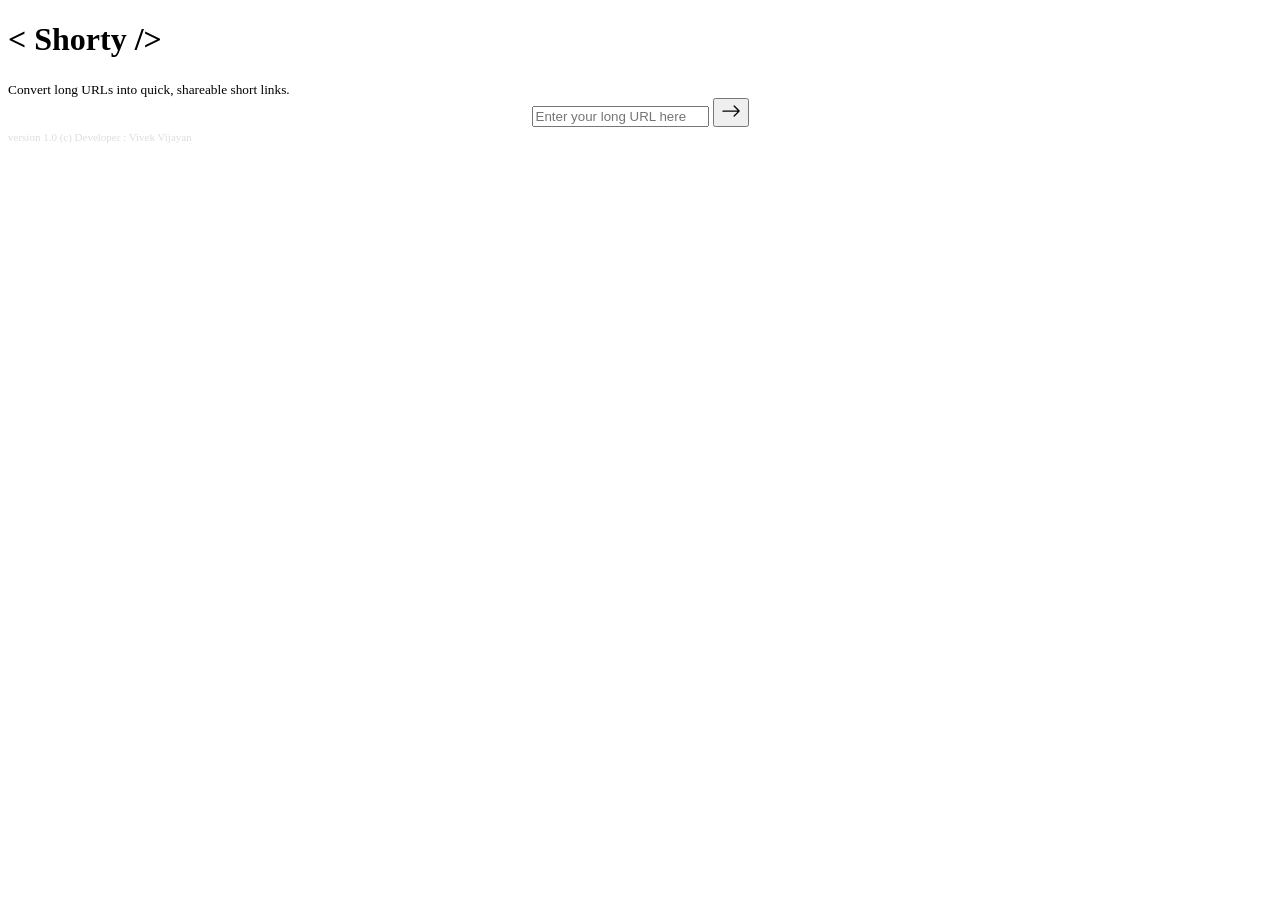
==== src/templates/index.html @ 246846b0 "FINALAPP" ====
<!DOCTYPE html>
<html lang="en">

<head>
    <meta charset="UTF-8">
    <title>Shorter - URL Shortener</title>
    <link rel="icon" href="/static/favicon.ico" type="image/x-icon">
    <link rel="stylesheet" href="/static/css/style.css">

</head>

<body>

    <div class="container">
        <h1>
            < Shorty />
        </h1>
        <small>Convert long URLs into quick, shareable short links.</small>
        <center>
            <form method="post" action="/generate" style="width: 80%;">
                <input type="text" name="org_url" placeholder="Enter your long URL here" required>
                <button type="submit"><svg xmlns="http://www.w3.org/2000/svg" width="20" height="20" fill="currentColor"
                        class="bi bi-arrow-right" viewBox="0 0 16 16">
                        <path fill-rule="evenodd"
                            d="M1 8a.5.5 0 0 1 .5-.5h11.793l-3.147-3.146a.5.5 0 0 1 .708-.708l4 4a.5.5 0 0 1 0 .708l-4 4a.5.5 0 0 1-.708-.708L13.293 8.5H1.5A.5.5 0 0 1 1 8" />
                    </svg> </button>
            </form>
        </center>

        <small style="color:#dddddd; font-size: 11px; padding-top: 40px;">version 1.0 (c) Developer : Vivek
            Vijayan</small>
    </div>

</body>

</html>
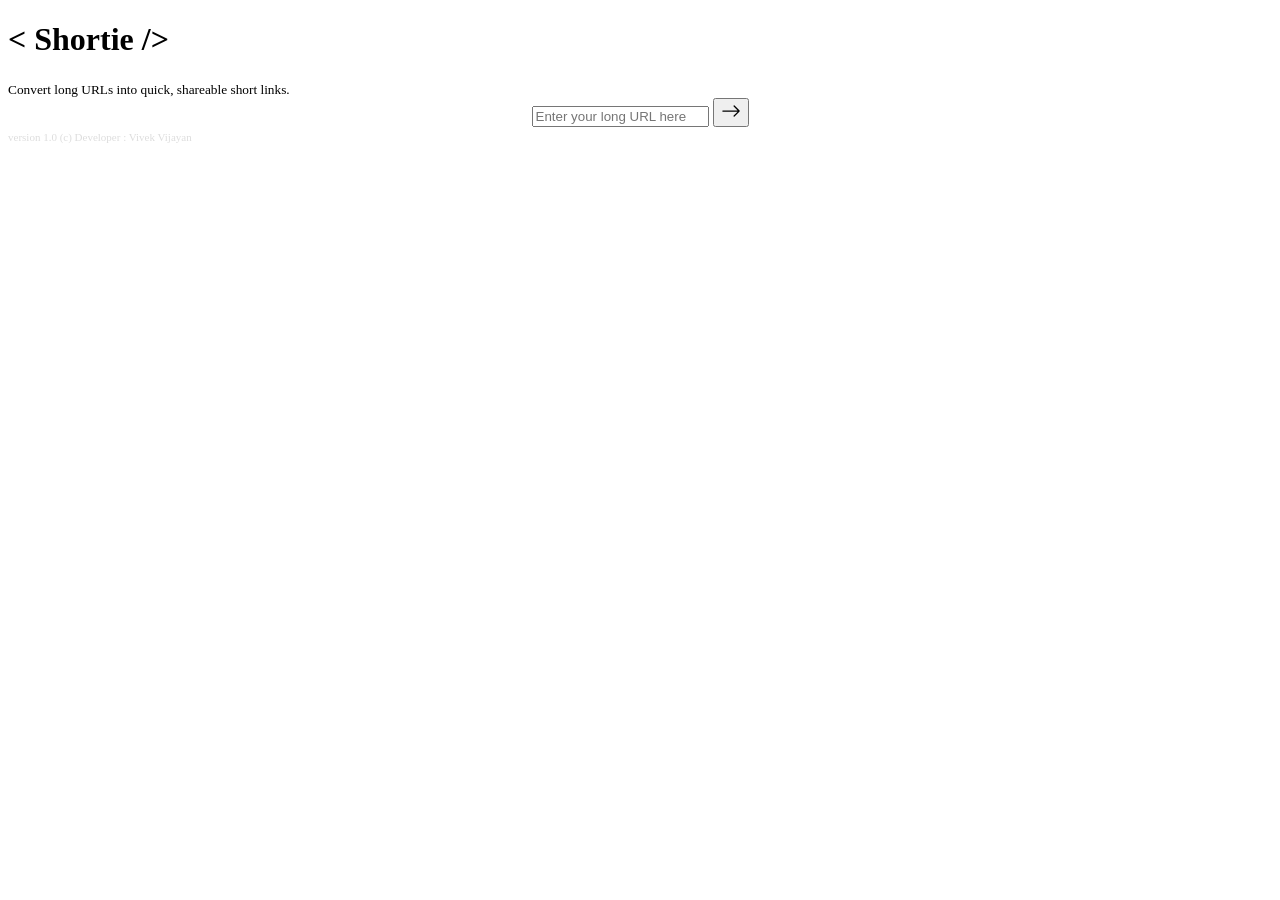
==== commit 0fbadbfc: "Updated ReadME" ====
--- a/src/templates/index.html
+++ b/src/templates/index.html
@@ -3,7 +3,7 @@
 
 <head>
     <meta charset="UTF-8">
-    <title>Shorter - URL Shortener</title>
+    <title>Shortie - URL Shortener</title>
     <link rel="icon" href="/static/favicon.ico" type="image/x-icon">
     <link rel="stylesheet" href="/static/css/style.css">
 
@@ -13,7 +13,7 @@
 
     <div class="container">
         <h1>
-            < Shorty />
+            < Shortie />
         </h1>
         <small>Convert long URLs into quick, shareable short links.</small>
         <center>
